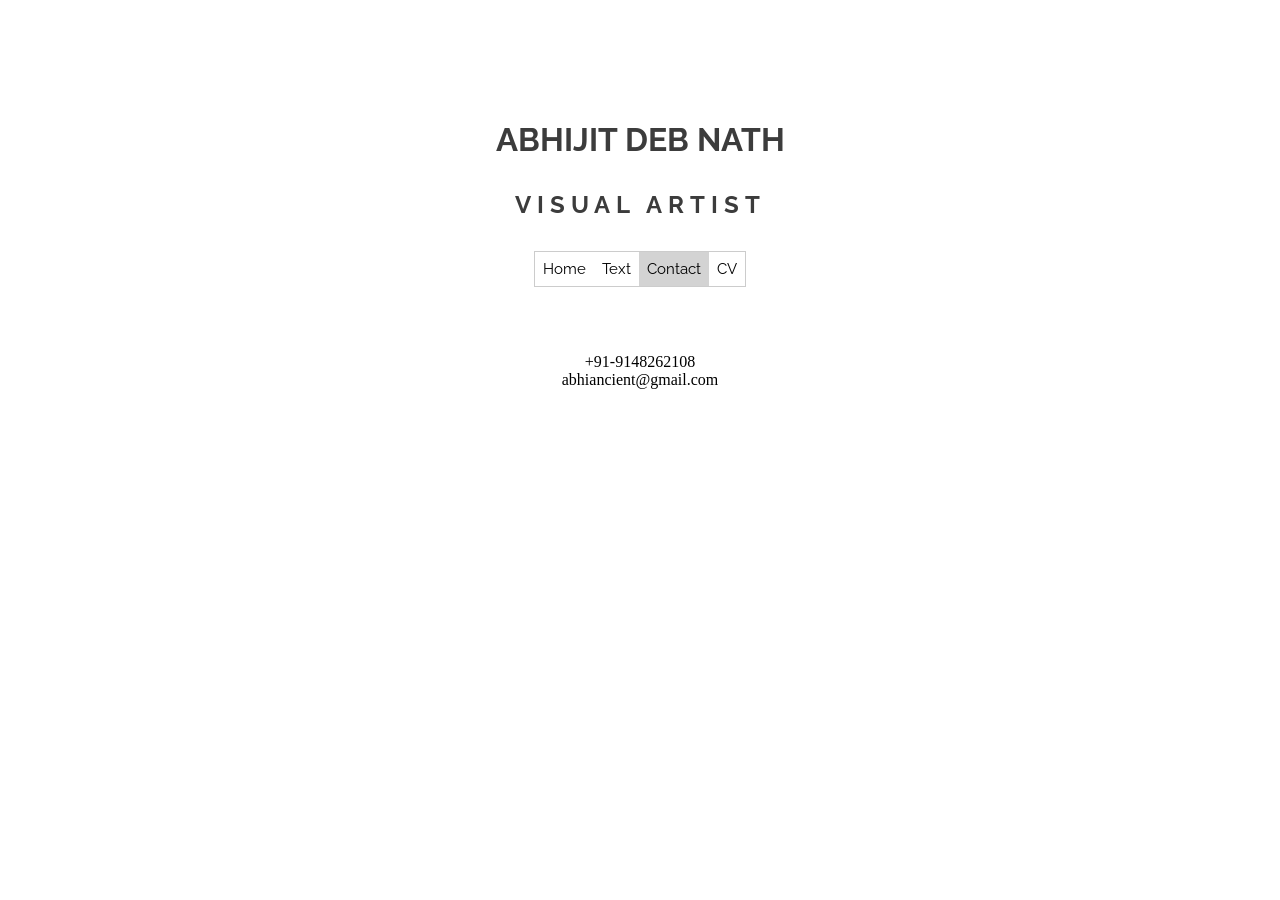
==== Contact.html @ 58148d24 "First Push lol" ====
<!doctype html>
<html>
<head>
<meta charset="utf-8">
<title>Contact | Abhijit Debnath</title>
<link href="css/TemplateCSS.css" rel="stylesheet" type="text/css">
<script src="https://ajax.googleapis.com/ajax/libs/jquery/3.4.1/jquery.min.js"></script>
<script src="js/divSwitch.js"></script>
<link rel="stylesheet" href="https://fonts.googleapis.com/css?family=Raleway">
</head>

<body>
<header>
  <h1 class = "Name" style = "font-family: Raleway"> ABHIJIT DEB NATH </h1>
  <h4 class = "Profession" style = "font-family: Raleway" > VISUAL ARTIST </h4>
  <div> <a href="index.html">Home</a> <a href="Text.html">Text</a> <a class = "Active" href="Contact.html">Contact</a> <a href="CV.html">CV</a> </div>
</header>
	<p align="center">
		+91-9148262108 <br/>
		abhiancient@gmail.com
	</p>
</body>
</html>
---- css/TemplateCSS.css ----
@charset "utf-8";
header {
	text-align: center;
}
h4.Profession {
	font-size: 24px;
	text-align: center;
	color: #3c3c3c;
	letter-spacing: 6px;
}
h1.Name {
	color: #3c3c3c;
	padding-top: 100px;
}
a:hover {
	background-color: darkgray;
}
a.Active:link, a.Active:active, a.Active:visited {
	background-color: lightgray;
}
a {
	background-color: white;
	padding: 8px;
	font-family: "Raleway";
	font-size: 15px;
}
a:link, a:visited, a:active {
	color: black;
	text-decoration: none;
	font-family: "Raleway";
}
div {
	padding: 8px 16px;
	width: auto;
	padding-left: 0px;
	padding-right: 0px;
	border: 1px solid #ccc;
	display: inline-table;
	margin-bottom: 50px;
}
div.slide {
	margin-left: 15%;
	margin-right: 15%;
	border: none;
}
div.slide::after {
	content: "";
	clear: both;
	display: table;
}
#slider {
	border: none;
}
.slide {
	display: none;
}
.slide.active {
	display: block;
}
img, video {
	margin-bottom: 200px;
	box-shadow: 0px 0px 15px 5px #888888;
}
video {
	text-align: center;
}
#Videos {
	text-align: center;
}
nav.arrows {
	border: none;
	font-size: 25px;
	text-align: center;
	margin-bottom: 10px;
}
#left-arrow, #right-arrow, #divName {
	font-family: Raleway;
	display: inline;
	cursor: pointer;
}
p.cv {
	text-align: center;
	font-size: 18px;
}
p.title {
	font-size: 26px;
}
p.text {
	font-size: 20px;
}

div.text {
	margin-left: 15%;
	margin-right: 15%;
	border: none;
}
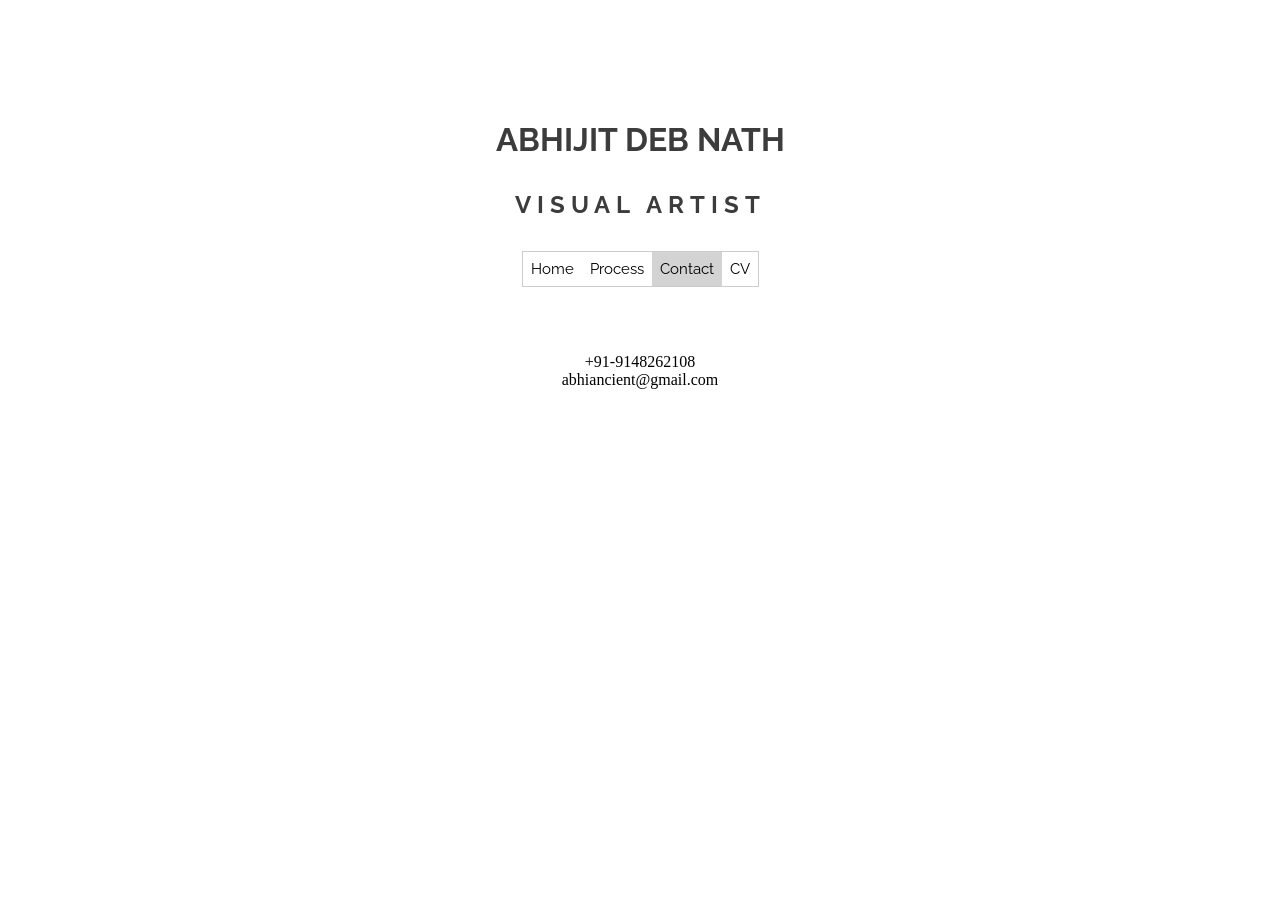
==== commit 29102cb6: "a" ====
--- a/Contact.html
+++ b/Contact.html
@@ -13,7 +13,7 @@
 <header>
   <h1 class = "Name" style = "font-family: Raleway"> ABHIJIT DEB NATH </h1>
   <h4 class = "Profession" style = "font-family: Raleway" > VISUAL ARTIST </h4>
-  <div> <a href="index.html">Home</a> <a href="Text.html">Text</a> <a class = "Active" href="Contact.html">Contact</a> <a href="CV.html">CV</a> </div>
+  <div> <a href="index.html">Home</a> <a href="Process.html">Process</a> <a class = "Active" href="Contact.html">Contact</a> <a href="CV.html">CV</a> </div>
 </header>
 	<p align="center">
 		+91-9148262108 <br/>
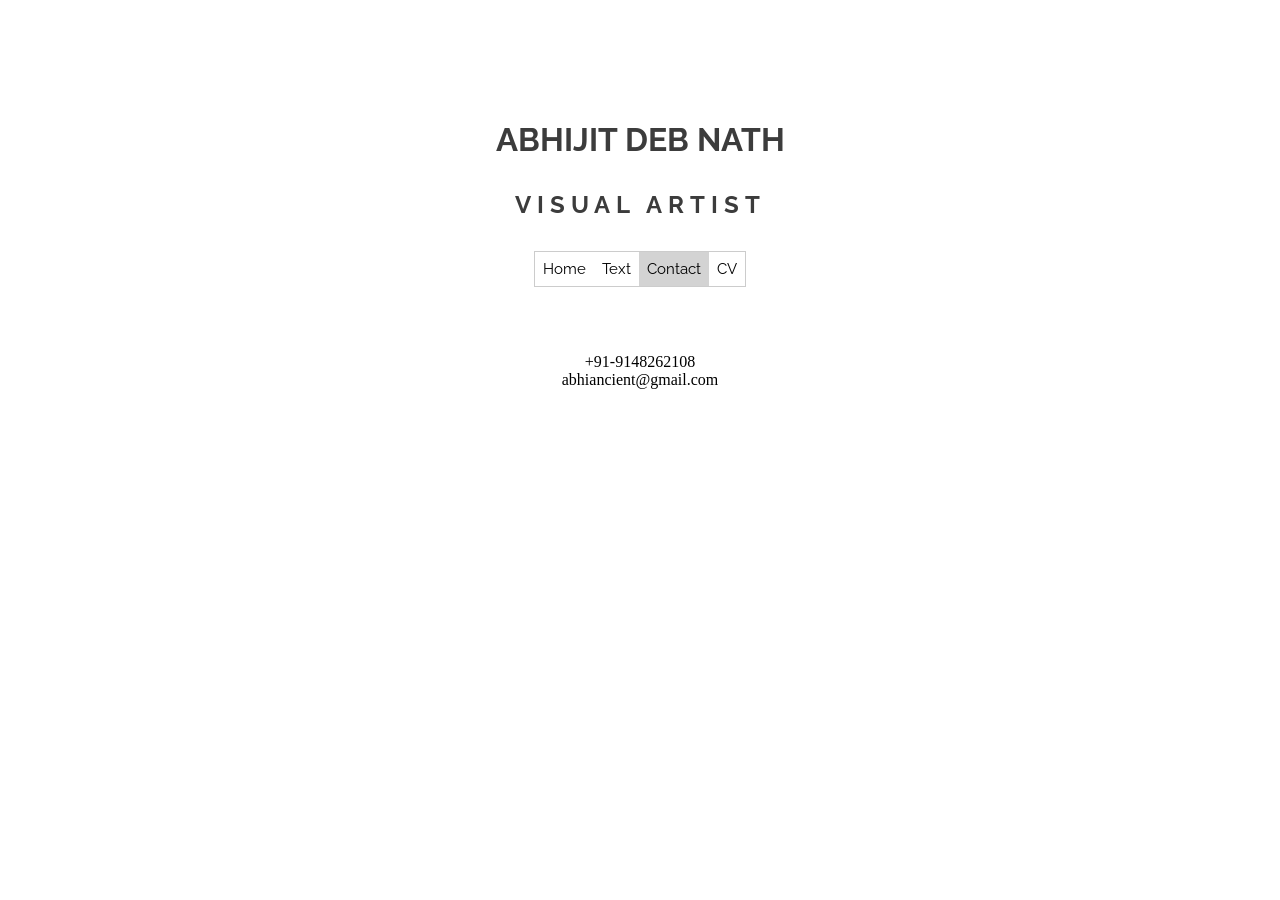
==== commit d327033d: "Changed" ====
--- a/Contact.html
+++ b/Contact.html
@@ -13,7 +13,7 @@
 <header>
   <h1 class = "Name" style = "font-family: Raleway"> ABHIJIT DEB NATH </h1>
   <h4 class = "Profession" style = "font-family: Raleway" > VISUAL ARTIST </h4>
-  <div> <a href="index.html">Home</a> <a href="Process.html">Process</a> <a class = "Active" href="Contact.html">Contact</a> <a href="CV.html">CV</a> </div>
+  <div> <a href="index.html">Home</a> <a href="Text.html">Text</a> <a class = "Active" href="Contact.html">Contact</a> <a href="CV.html">CV</a> </div>
 </header>
 	<p align="center">
 		+91-9148262108 <br/>
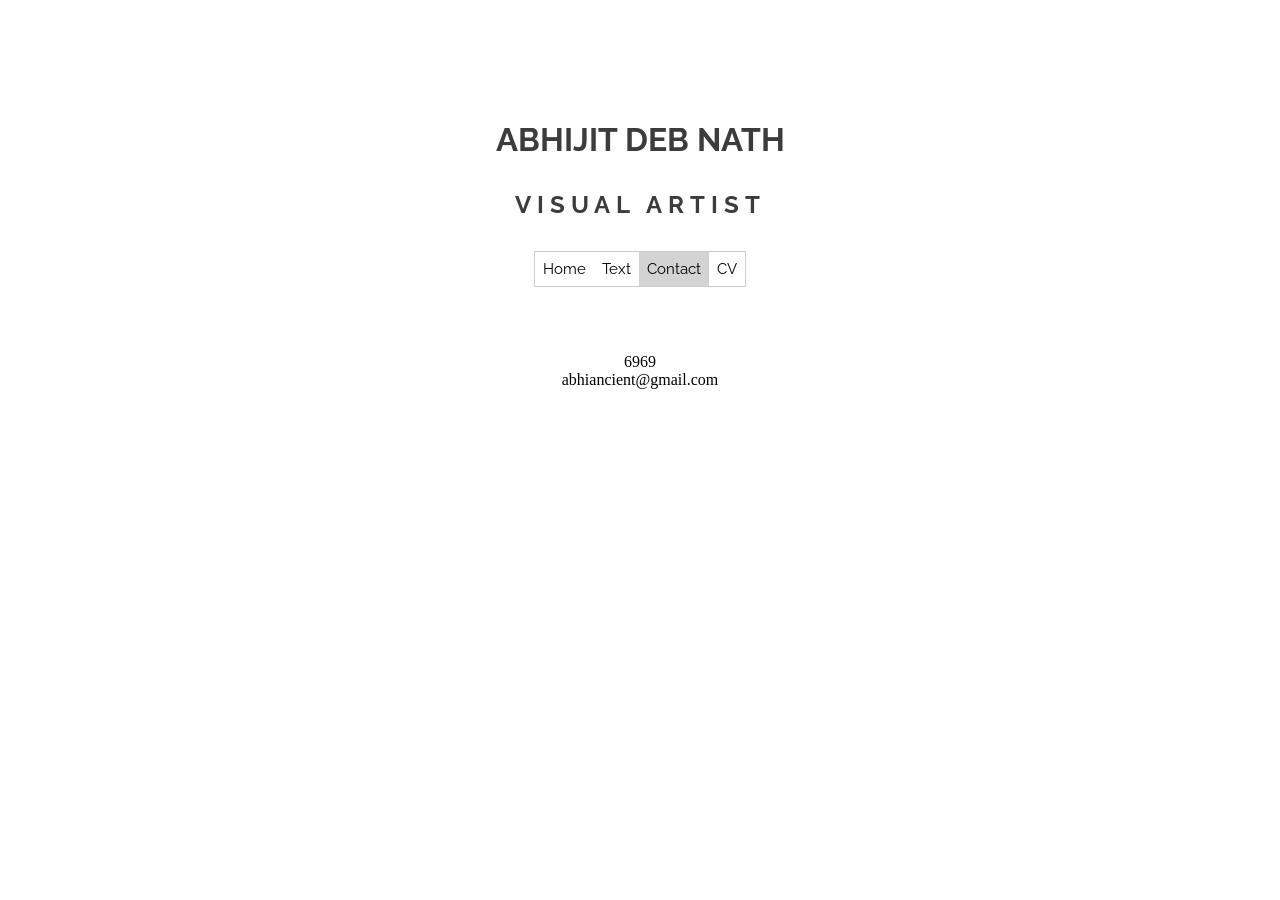
==== commit b119423c: "wow" ====
--- a/Contact.html
+++ b/Contact.html
@@ -16,7 +16,7 @@
   <div> <a href="index.html">Home</a> <a href="Text.html">Text</a> <a class = "Active" href="Contact.html">Contact</a> <a href="CV.html">CV</a> </div>
 </header>
 	<p align="center">
-		+91-9148262108 <br/>
+		6969 <br/>
 		abhiancient@gmail.com
 	</p>
 </body>
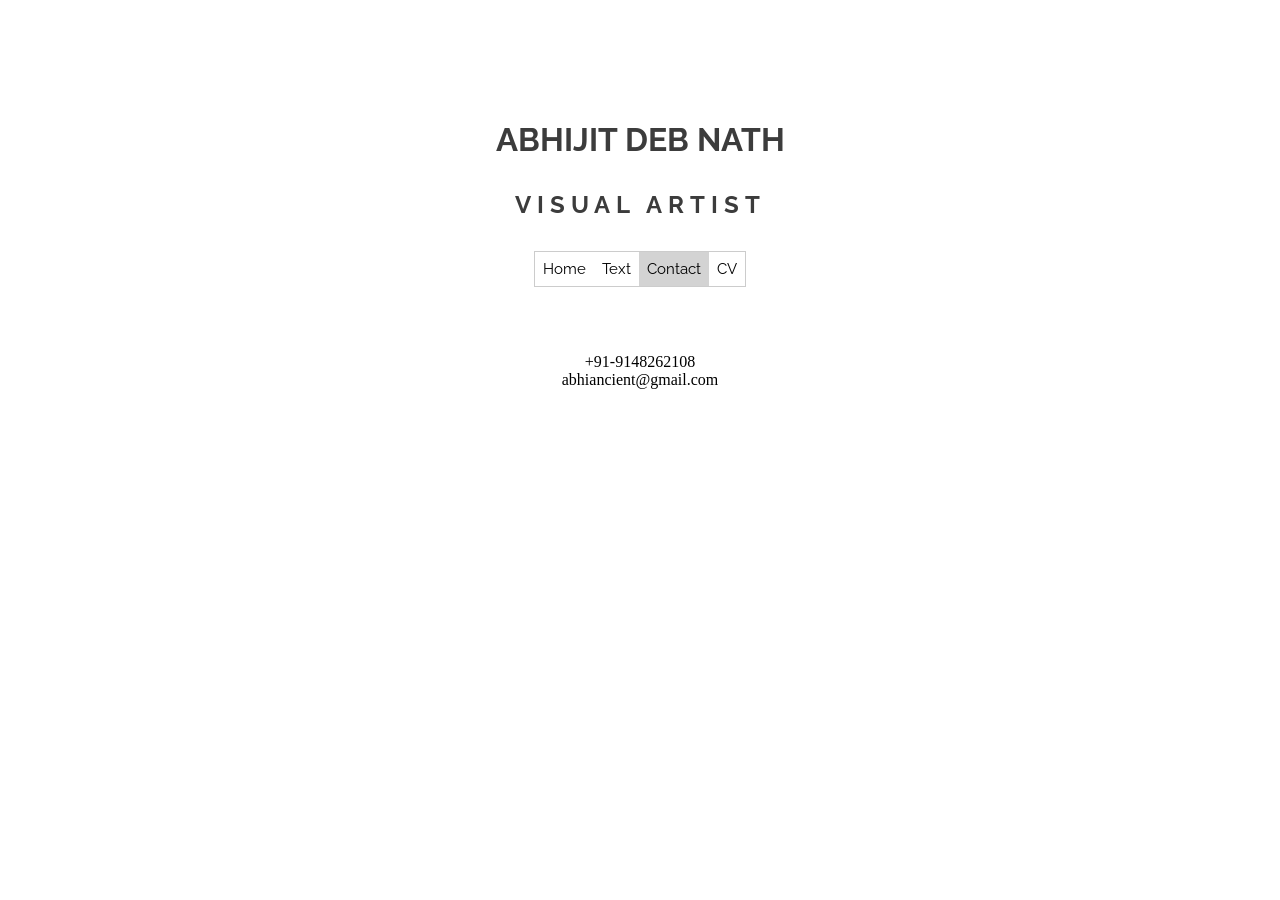
==== commit 01c07485: "Update Contact.html" ====
--- a/Contact.html
+++ b/Contact.html
@@ -16,7 +16,7 @@
   <div> <a href="index.html">Home</a> <a href="Text.html">Text</a> <a class = "Active" href="Contact.html">Contact</a> <a href="CV.html">CV</a> </div>
 </header>
 	<p align="center">
-		6969 <br/>
+		+91-9148262108 <br/>
 		abhiancient@gmail.com
 	</p>
 </body>
